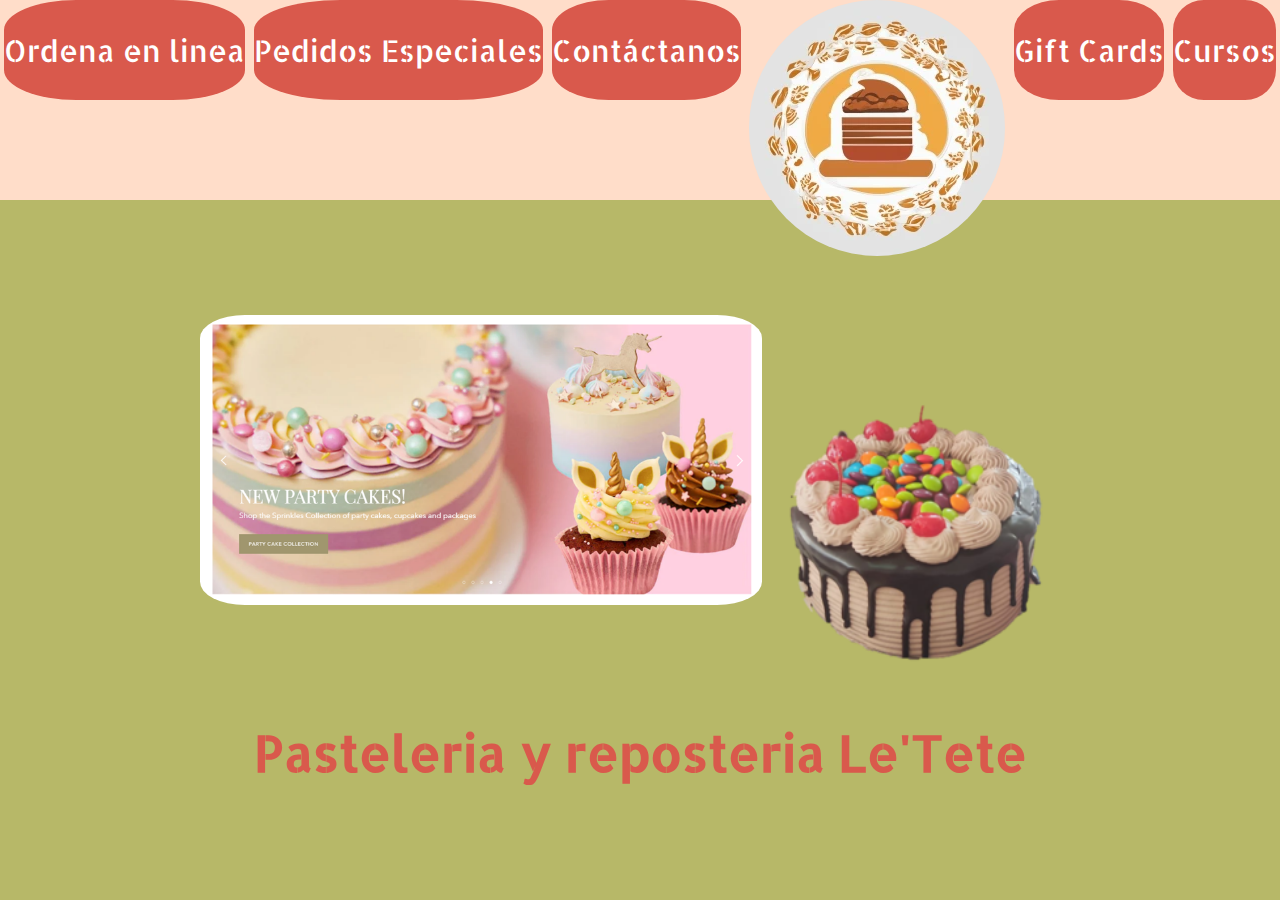
==== index.html @ 2985e889 "First update. Changes will be update" ====
<!DOCTYPE html>
<html lang="en">
<head>
    <meta charset="UTF-8">
    <meta name="viewport" content="width=device-width, initial-scale=1.0">
    <title>Le'tete</title>
    <link rel="stylesheet" href="./css/style.css">
    <link rel="preconnect" href="https://fonts.googleapis.com">
    <link rel="preconnect" href="https://fonts.gstatic.com" crossorigin>
    <link href="https://fonts.googleapis.com/css2?family=Allerta+Stencil&display=swap" rel="stylesheet">
</head>
<body>
    <header>
        <nav>
            <a href="./pages/ordena.html" class="Botones">Ordena en linea</a>
            <a href="./pages/pedidos.html" class="Botones">Pedidos Especiales</a>
            <a href="./pages/contacto.html" class="Botones">Contáctanos</a>
            <span>
                <a href="./index.html">
                    <img class="logo" src="/img/logo.png" alt="logo pasteleria">
                </a>
            </span>
            <a href="./pages/gift.html" class="Botones">Gift Cards</a>
            <a href="./pages/cursos.html" class="Botones">Cursos</a>
        </nav>
    </header>
    <main>
        <h1>
            <span class="pasteles">
                <img id="pastel" src="./img/Imagen2.png" alt="pastel promocional">
                <img id="pastel2" src="/img/Imagen1.png" alt="pastel decorado">
            </span>
        </h1>
        <h2>
            <div class="titulo">
                Pasteleria y reposteria Le'Tete
            </div>
        </h2>
    </main>
    <footer></footer>
</body>
</html>
---- css/style.css ----
*{
    margin: 0;
    padding: 0;
}
html{
    font-size: 62.5%;
    font-family: 'Allerta Stencil', sans-serif;
}
/*
#ffddc9 - color del fondo del header
#d9594c - color del fondo de los botones del header
#b7b868 - color del fondo de la pagina

*/
body{
    background-color: #b7b868;
}
header{
    height: 20rem;
    background-color: #ffddc9;
}
a{
    text-decoration: none;
    display: flex;
}
.Botones{
    color: white;
    background-color: #d9594c;
    border-radius: 30%;
    text-decoration: none;
    font-size: 3rem;
    justify-content: space-around;
    align-items: center;
}
.logo{
    border-radius: 50%;
    background-color: #0000;
}
nav{
    display: flex;
    justify-content: space-around;
    height: 10rem;
}
.pasteles{
    display: flex;
    align-items: center;
    justify-content: center;
}
#pastel{
    border-radius: 8%;
    height: 29rem;
}
#pastel2{
    height: 52rem;
}
.titulo{
    font-size: 5rem;
    text-decoration: none;
    color: #d9594c;
    display: flex;
    justify-content: center;
}
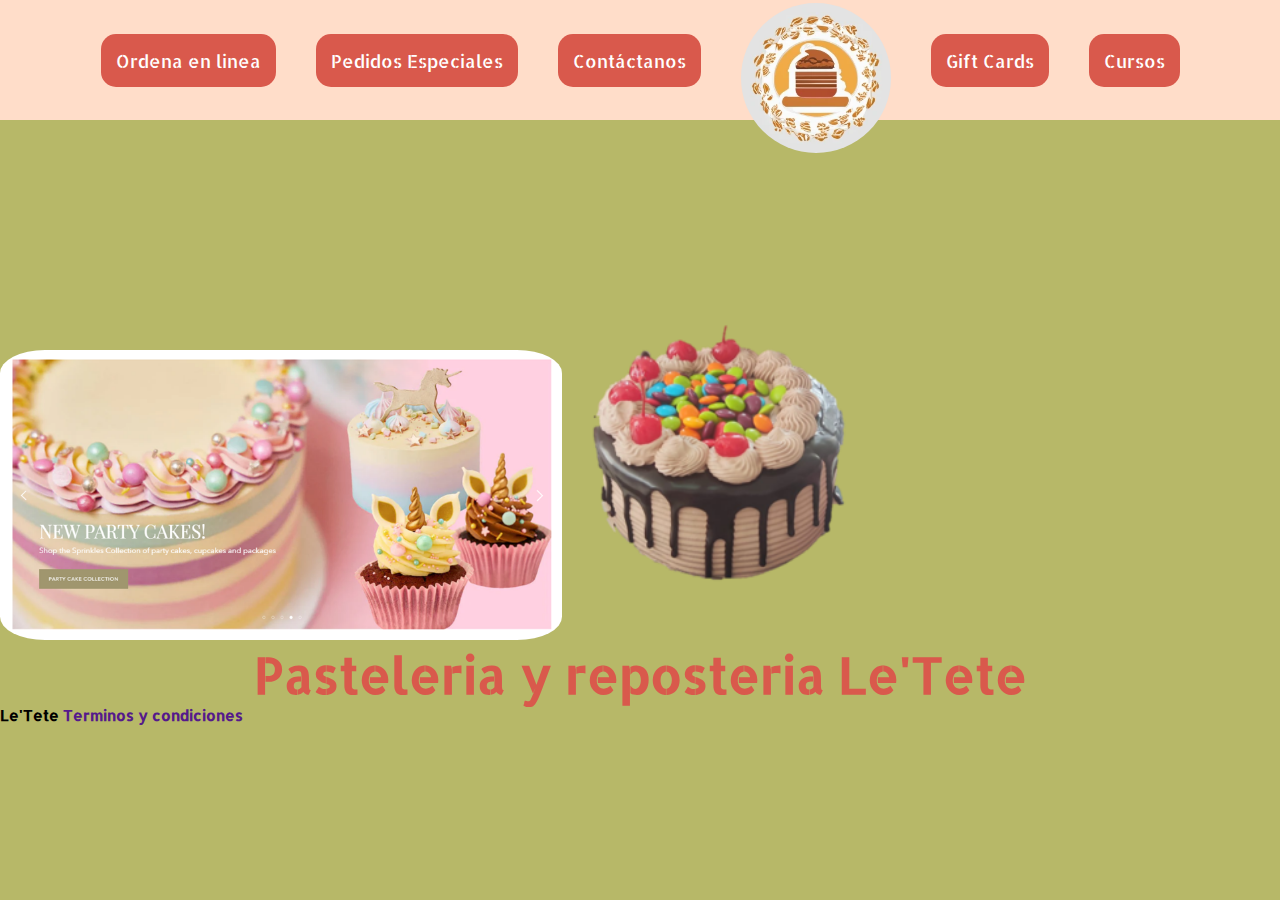
==== commit b8be4ccd: "same" ====
--- a/index.html
+++ b/index.html
@@ -11,32 +11,32 @@
 </head>
 <body>
     <header>
-        <nav>
-            <a href="./pages/ordena.html" class="Botones">Ordena en linea</a>
-            <a href="./pages/pedidos.html" class="Botones">Pedidos Especiales</a>
-            <a href="./pages/contacto.html" class="Botones">Contáctanos</a>
-            <span>
+        <nav class="container-nav">
+            <a href="./pages/ordena.html" class="nav-a-linkbotton">Ordena en linea</a>
+            <a href="./pages/pedidos.html" class="nav-a-linkbotton">Pedidos Especiales</a>
+            <a href="./pages/contacto.html" class="nav-a-linkbotton">Contáctanos</a>
+            <div>
                 <a href="./index.html">
-                    <img class="logo" src="/img/logo.png" alt="logo pasteleria">
+                    <img class="nav-div-a-home" src="/img/logo.png" alt="logo pasteleria">
                 </a>
-            </span>
-            <a href="./pages/gift.html" class="Botones">Gift Cards</a>
-            <a href="./pages/cursos.html" class="Botones">Cursos</a>
+            </div>
+            <a href="./pages/gift.html" class="nav-a-linkbotton">Gift Cards</a>
+            <a href="./pages/cursos.html" class="nav-a-linkbotton">Cursos</a>
         </nav>
     </header>
     <main>
-        <h1>
-            <span class="pasteles">
-                <img id="pastel" src="./img/Imagen2.png" alt="pastel promocional">
-                <img id="pastel2" src="/img/Imagen1.png" alt="pastel decorado">
-            </span>
+        <div class="div-pastel">
+            <img id="pastel" src="./img/Imagen2.png" alt="pastel promocional">
+            <img id="pastel2" src="/img/Imagen1.png" alt="pastel decorado">
+        </div>
+        <h1 class="titulo">
+            Pasteleria y reposteria Le'Tete
         </h1>
+    </main>
+    <footer>
         <h2>
-            <div class="titulo">
-                Pasteleria y reposteria Le'Tete
-            </div>
+            <p>Le'Tete <a href="" class="">Terminos y condiciones</a></p>
         </h2>
-    </main>
-    <footer></footer>
+    </footer>
 </body>
 </html>--- a/css/style.css
+++ b/css/style.css
@@ -1,50 +1,60 @@
-*{
+*,*::before,*::after{ 
     margin: 0;
     padding: 0;
+    box-sizing: border-box;
 }
 html{
     font-size: 62.5%;
     font-family: 'Allerta Stencil', sans-serif;
+    background-color: #b7b868;
 }
 /*
 #ffddc9 - color del fondo del header
 #d9594c - color del fondo de los botones del header
-#b7b868 - color del fondo de la pagina
-
+#b7b868 - color del fondo de la pagin
 */
-body{
-    background-color: #b7b868;
-}
-header{
-    height: 20rem;
+.container-nav{
     background-color: #ffddc9;
+    display: flex;
+    justify-content: center;
+    align-items: center;
+    height: 120px;
+    width: 100%;
+    grid-gap: 40px;
 }
 a{
     text-decoration: none;
+}
+.nav-a-linkbotton{
     display: flex;
+    background-color: #d9594c;
+    padding: 15px;
+    border-radius: 15px;
+    font-weight: 400;
+    color: white;
+    font-size: 1.8rem;
 }
-.Botones{
-    color: white;
+.nav-a-linkbotton:hover{
+    background-color: #f33e2a;
+    border: 4px solid #d9594c;
+    transition: 0.1s;
+}
+.nav-a-linkbotton:focus{
     background-color: #d9594c;
-    border-radius: 30%;
-    text-decoration: none;
-    font-size: 3rem;
-    justify-content: space-around;
-    align-items: center;
+    border: 4px solid white;
+    transition: 0.2s;
 }
-.logo{
+.nav-div-a-home{
+    display: flex;
+    margin-top: 35px;
+    width: 150px;
     border-radius: 50%;
-    background-color: #0000;
-}
-nav{
-    display: flex;
-    justify-content: space-around;
-    height: 10rem;
 }
 .pasteles{
     display: flex;
     align-items: center;
     justify-content: center;
+    grid-gap: 60px;
 }
 #pastel{
     border-radius: 8%;
@@ -59,4 +69,4 @@
     color: #d9594c;
     display: flex;
     justify-content: center;
-}+}
